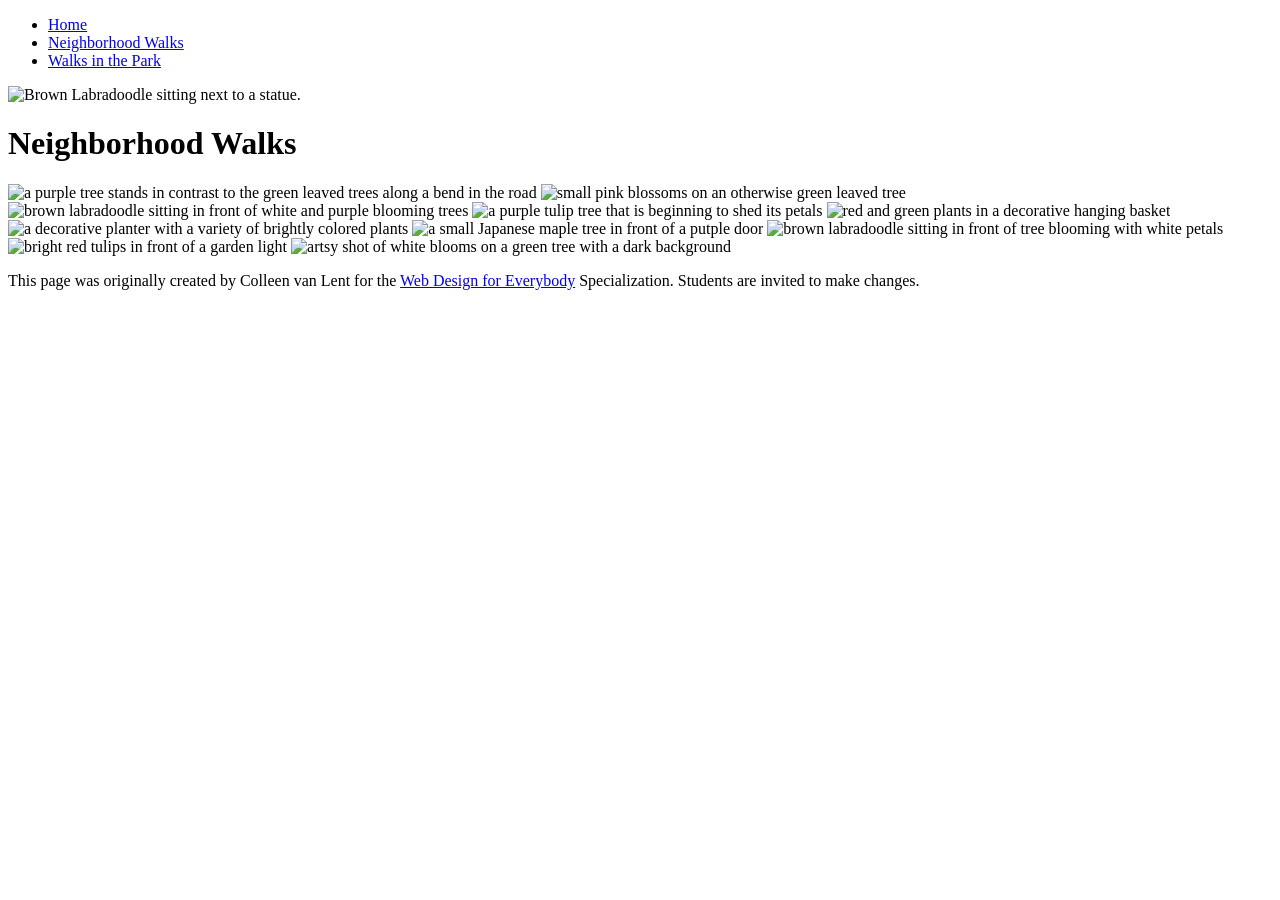
==== neighborhood.html @ 2926d89e "Archivos normales" ====
<!DOCTYPE html>
<html lang="en">

<head>
  <meta charset="utf-8">
  <meta name="viewport" content="width=device-width">
  <title>Neighborhood Walk</title>
  <!-- You will need to link to the CSS file -->
</head>

<body>
  <header>
    <nav>
      <ul>
        <li><a href="index.html">Home</a></li>
        <li><a href="neighborhood.html">Neighborhood Walks</a></li>
        <li><a href="parks.html">Walks in the Park</a></li>
      </ul>
    </nav>
    <img src="images/BaconGallupPark.jpg" width="200" alt="Brown Labradoodle sitting next to a statue.">
    <h1>Neighborhood Walks</h1>
  </header>
  <main>
    <div>
      <img src="images/bend_in_the_road.png"
        alt="a purple tree stands in contrast to the green leaved trees along a bend in the road" width="100">
      <img src="images/pink_blossoms.png" alt="small pink blossoms on an otherwise green leaved tree" width="100">
      <img src="images/blooming_trees.png" alt="brown labradoodle sitting in front of white and purple blooming  trees"
        width="100">
      <img src="images/falling_petals.png" alt="a purple tulip tree that is beginning to shed its petals" width="100">
      <img src="images/hanging_plants.png" alt="red and green plants in a decorative hanging basket" width="100">
      <img src="images/potted_plants.png" alt="a decorative planter with a variety of brightly colored plants "
        width="100">
      <img src="images/red_maple.png" alt="a small Japanese maple tree in front of a putple door" width="100">
      <img src="images/tree_with_white_blooms.png"
        alt="brown labradoodle sitting in front of tree blooming with white petals" width="100">
      <img src="images/tulips.png" alt="bright red tulips in front of a garden light" width="100">
      <img src="images/white_buds_on_tree.png" alt="artsy shot of white blooms on a green tree with a dark background"
        width="100">
    </div>
  </main>
  <footer>
    <p>This page was originally created by Colleen van Lent for the <a
        href="https://www.coursera.org/specializations/web-design"> Web Design for Everybody</a> Specialization.
      Students are invited to make changes.</p>
  </footer>

</body>

</html>
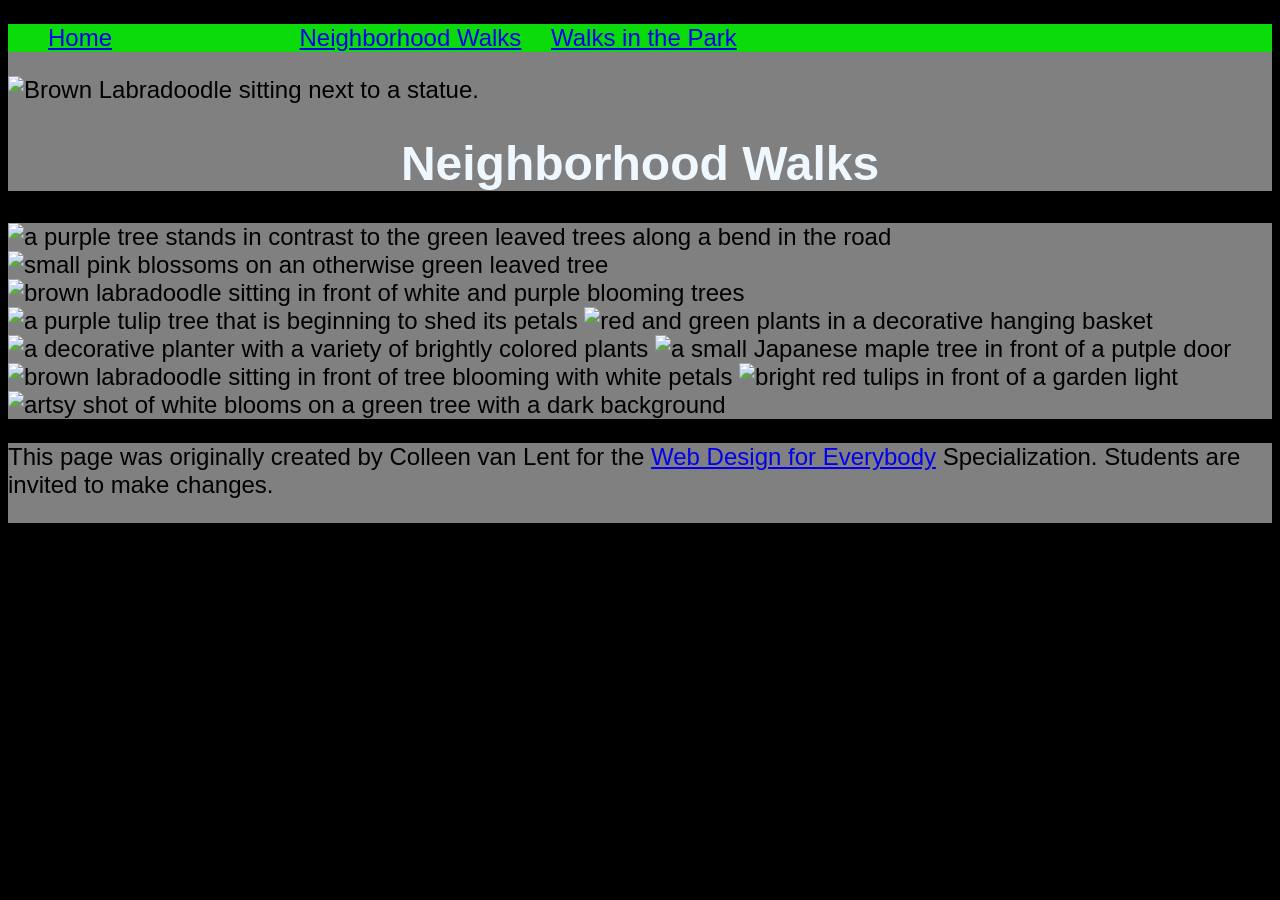
==== commit 4d6b4af6: "aplicacion de css" ====
--- a/neighborhood.html
+++ b/neighborhood.html
@@ -6,6 +6,7 @@
   <meta name="viewport" content="width=device-width">
   <title>Neighborhood Walk</title>
   <!-- You will need to link to the CSS file -->
+   <link rel="stylesheet" href="css/style.css">
 </head>
 
 <body>
--- a/css/style.css
+++ b/css/style.css
@@ -0,0 +1,42 @@
+body {
+  font-family:'Segoe UI', Tahoma, Geneva, Verdana, sans-serif;
+  font-size: 150%;
+  background-color: black;
+}
+
+header {
+  background-color: gray;
+}
+
+nav {
+  background-color: rgb(11, 219, 11);
+}
+
+main {
+  background-color: gray;
+  font-size: 100%;
+}
+
+footer {
+  background-color: gray;
+}
+
+li {
+  display: inline-block;
+  width: 20%;
+}
+
+h1 {
+  text-align: center;
+  font-family:'Segoe UI', Tahoma, Geneva, Verdana, sans-serif;
+  color: aliceblue;
+}
+
+.fotoprincipal {
+  display: block;
+  margin: 0 auto;
+}
+
+p {
+  height: 80px;
+}
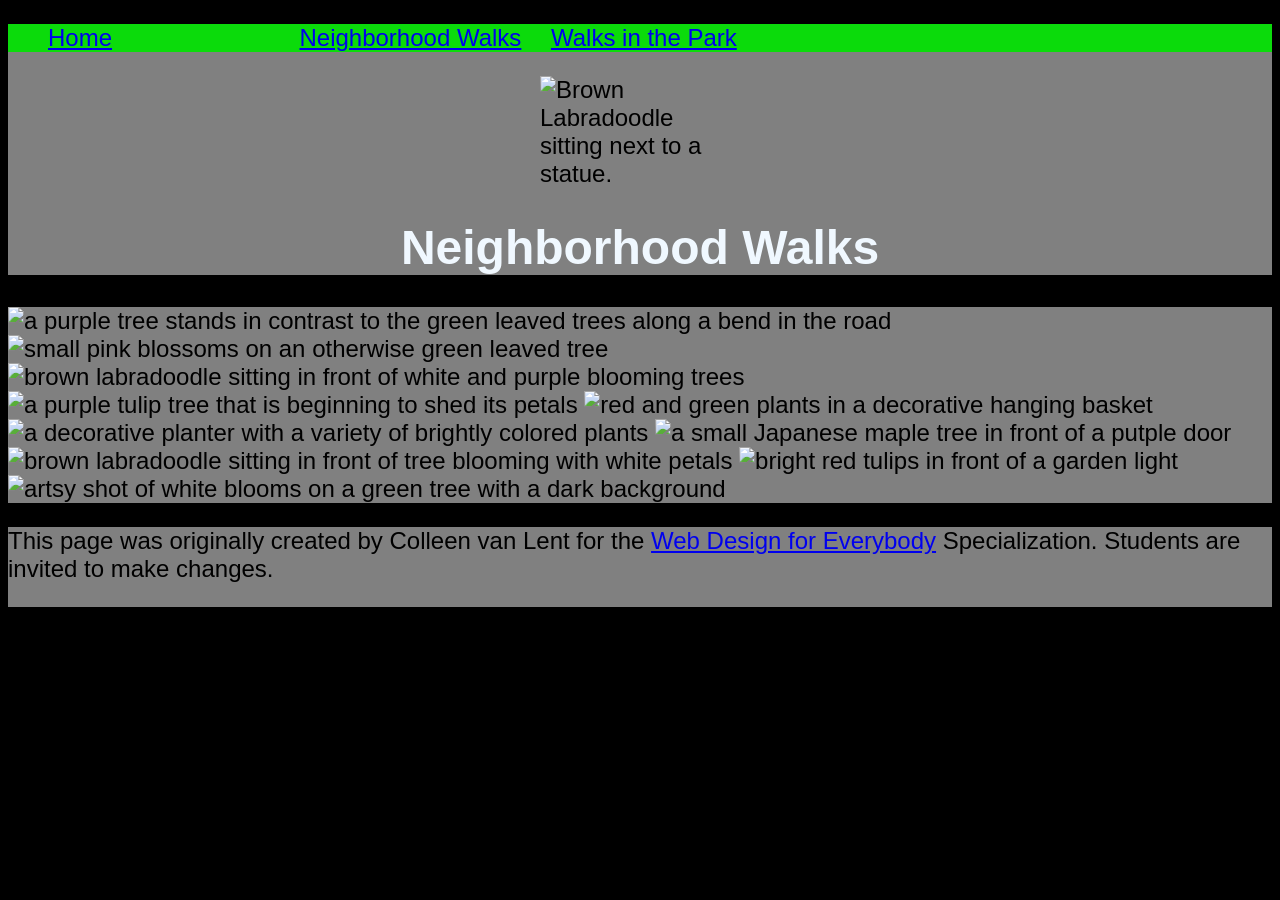
==== commit 9e8be376: "correccion" ====
--- a/neighborhood.html
+++ b/neighborhood.html
@@ -18,7 +18,7 @@
         <li><a href="parks.html">Walks in the Park</a></li>
       </ul>
     </nav>
-    <img src="images/BaconGallupPark.jpg" width="200" alt="Brown Labradoodle sitting next to a statue.">
+    <img class="fotoprincipal" src="images/BaconGallupPark.jpg" width="200" alt="Brown Labradoodle sitting next to a statue.">
     <h1>Neighborhood Walks</h1>
   </header>
   <main>
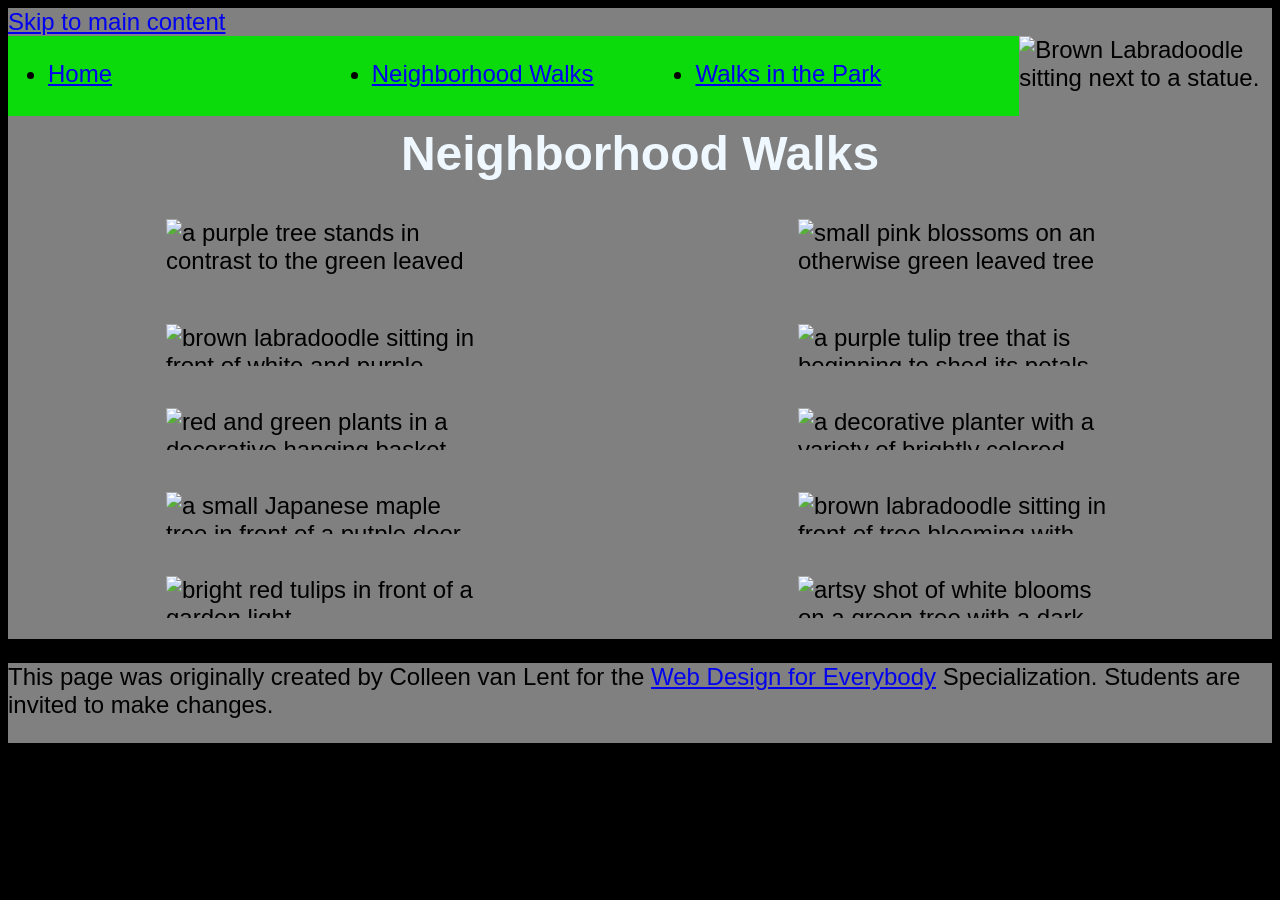
==== commit a3580df8: "Tarea 2" ====
--- a/neighborhood.html
+++ b/neighborhood.html
@@ -11,6 +11,7 @@
 
 <body>
   <header>
+    <a href="#principal">Skip to main content</a>
     <nav>
       <ul>
         <li><a href="index.html">Home</a></li>
@@ -21,7 +22,7 @@
     <img class="fotoprincipal" src="images/BaconGallupPark.jpg" width="200" alt="Brown Labradoodle sitting next to a statue.">
     <h1>Neighborhood Walks</h1>
   </header>
-  <main>
+  <main id="principal">
     <div>
       <img src="images/bend_in_the_road.png"
         alt="a purple tree stands in contrast to the green leaved trees along a bend in the road" width="100">
--- a/css/style.css
+++ b/css/style.css
@@ -5,11 +5,29 @@
 }
 
 header {
+  display: grid;
+  grid-template-columns: 80% 20%;
   background-color: gray;
 }
 
+header a {
+  grid-column: 1 / -1;
+}
+
 nav {
+  display: inline-block;
+  width: 100%;
   background-color: rgb(11, 219, 11);
+}
+
+nav ul{
+  display: grid;
+  grid-template-columns: 1fr 1fr 1fr;
+}
+
+.fotoprincipal{
+  height: 80px;
+  width: 100%;
 }
 
 main {
@@ -17,24 +35,33 @@
   font-size: 100%;
 }
 
+main div {
+  display: grid;
+  grid-template-columns: 1fr 1fr ;
+  place-items: center;
+}
+
+main div img {
+  height: 50%;
+  width: 50%;
+}
+
+
 footer {
   background-color: gray;
 }
 
-li {
+/* li {
   display: inline-block;
   width: 20%;
-}
+} */
 
 h1 {
   text-align: center;
   font-family:'Segoe UI', Tahoma, Geneva, Verdana, sans-serif;
   color: aliceblue;
-}
-
-.fotoprincipal {
-  display: block;
-  margin: 0 auto;
+  grid-column: 1 / -1;
+  margin: 10px;
 }
 
 p {
